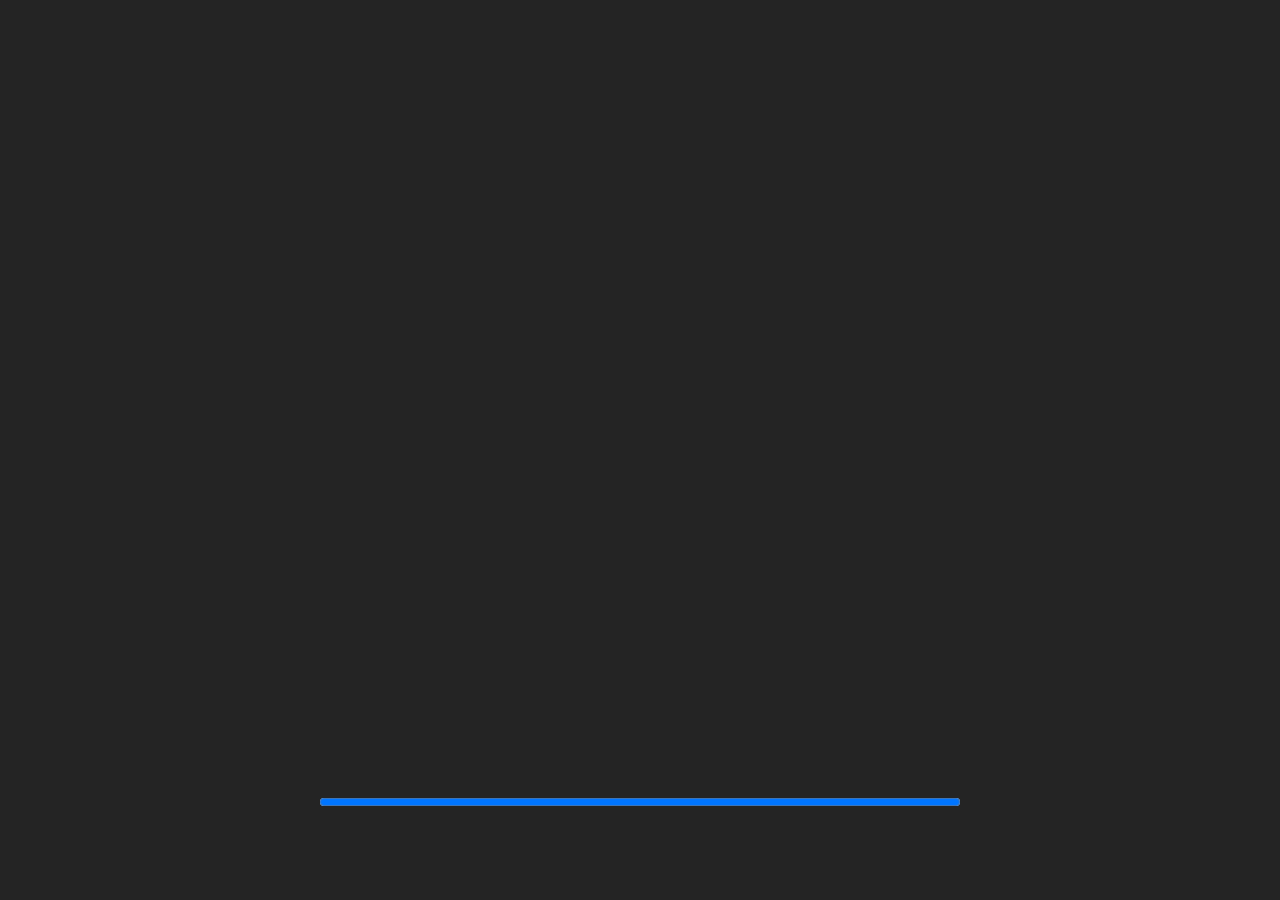
==== 8bitruby.html @ 6d0161aa "added 8bitruby html runnable (no threads) Signed-off-by: Frank Ehlis <fehlis@googlemail.com>" ====
<!DOCTYPE html>
<html lang="en">
	<head>
		<meta charset="utf-8">
		<meta name="viewport" content="width=device-width, user-scalable=no, initial-scale=1.0">
		<title>8 Bitruby</title>
		<style>
html, body, #canvas {
	margin: 0;
	padding: 0;
	border: 0;
}

body {
	color: white;
	background-color: black;
	overflow: hidden;
	touch-action: none;
}

#canvas {
	display: block;
}

#canvas:focus {
	outline: none;
}

#status, #status-splash, #status-progress {
	position: absolute;
	left: 0;
	right: 0;
}

#status, #status-splash {
	top: 0;
	bottom: 0;
}

#status {
	background-color: #242424;
	display: flex;
	flex-direction: column;
	justify-content: center;
	align-items: center;
	visibility: hidden;
}

#status-splash {
	max-height: 100%;
	max-width: 100%;
	margin: auto;
}

#status-splash.show-image--false {
	display: none;
}

#status-splash.fullsize--true {
	height: 100%;
	width: 100%;
	object-fit: contain;
}

#status-splash.use-filter--false {
	image-rendering: pixelated;
}

#status-progress, #status-notice {
	display: none;
}

#status-progress {
	bottom: 10%;
	width: 50%;
	margin: 0 auto;
}

#status-notice {
	background-color: #5b3943;
	border-radius: 0.5rem;
	border: 1px solid #9b3943;
	color: #e0e0e0;
	font-family: 'Noto Sans', 'Droid Sans', Arial, sans-serif;
	line-height: 1.3;
	margin: 0 2rem;
	overflow: hidden;
	padding: 1rem;
	text-align: center;
	z-index: 1;
}
		</style>
		<link id="-gd-engine-icon" rel="icon" type="image/png" href="8bitruby.icon.png" />
<link rel="apple-touch-icon" href="8bitruby.apple-touch-icon.png"/>

	</head>
	<body>
		<canvas id="canvas">
			Your browser does not support the canvas tag.
		</canvas>

		<noscript>
			Your browser does not support JavaScript.
		</noscript>

		<div id="status">
			<img id="status-splash" class="show-image--false fullsize--true use-filter--false" src="8bitruby.png" alt="">
			<progress id="status-progress"></progress>
			<div id="status-notice"></div>
		</div>

		<script src="8bitruby.js"></script>
		<script>
const GODOT_CONFIG = {"args":[],"canvasResizePolicy":2,"emscriptenPoolSize":8,"ensureCrossOriginIsolationHeaders":true,"executable":"8bitruby","experimentalVK":false,"fileSizes":{"8bitruby.pck":925040,"8bitruby.wasm":1588912},"focusCanvas":true,"gdextensionLibs":[],"godotPoolSize":4};
const GODOT_THREADS_ENABLED = false;
const engine = new Engine(GODOT_CONFIG);

(function () {
	const statusOverlay = document.getElementById('status');
	const statusProgress = document.getElementById('status-progress');
	const statusNotice = document.getElementById('status-notice');

	let initializing = true;
	let statusMode = '';

	function setStatusMode(mode) {
		if (statusMode === mode || !initializing) {
			return;
		}
		if (mode === 'hidden') {
			statusOverlay.remove();
			initializing = false;
			return;
		}
		statusOverlay.style.visibility = 'visible';
		statusProgress.style.display = mode === 'progress' ? 'block' : 'none';
		statusNotice.style.display = mode === 'notice' ? 'block' : 'none';
		statusMode = mode;
	}

	function setStatusNotice(text) {
		while (statusNotice.lastChild) {
			statusNotice.removeChild(statusNotice.lastChild);
		}
		const lines = text.split('\n');
		lines.forEach((line) => {
			statusNotice.appendChild(document.createTextNode(line));
			statusNotice.appendChild(document.createElement('br'));
		});
	}

	function displayFailureNotice(err) {
		console.error(err);
		if (err instanceof Error) {
			setStatusNotice(err.message);
		} else if (typeof err === 'string') {
			setStatusNotice(err);
		} else {
			setStatusNotice('An unknown error occurred.');
		}
		setStatusMode('notice');
		initializing = false;
	}

	const missing = Engine.getMissingFeatures({
		threads: GODOT_THREADS_ENABLED,
	});

	if (missing.length !== 0) {
		if (GODOT_CONFIG['serviceWorker'] && GODOT_CONFIG['ensureCrossOriginIsolationHeaders'] && 'serviceWorker' in navigator) {
			let serviceWorkerRegistrationPromise;
			try {
				serviceWorkerRegistrationPromise = navigator.serviceWorker.getRegistration();
			} catch (err) {
				serviceWorkerRegistrationPromise = Promise.reject(new Error('Service worker registration failed.'));
			}
			// There's a chance that installing the service worker would fix the issue
			Promise.race([
				serviceWorkerRegistrationPromise.then((registration) => {
					if (registration != null) {
						return Promise.reject(new Error('Service worker already exists.'));
					}
					return registration;
				}).then(() => engine.installServiceWorker()),
				// For some reason, `getRegistration()` can stall
				new Promise((resolve) => {
					setTimeout(() => resolve(), 2000);
				}),
			]).then(() => {
				// Reload if there was no error.
				window.location.reload();
			}).catch((err) => {
				console.error('Error while registering service worker:', err);
			});
		} else {
			// Display the message as usual
			const missingMsg = 'Error\nThe following features required to run Godot projects on the Web are missing:\n';
			displayFailureNotice(missingMsg + missing.join('\n'));
		}
	} else {
		setStatusMode('progress');
		engine.startGame({
			'onProgress': function (current, total) {
				if (current > 0 && total > 0) {
					statusProgress.value = current;
					statusProgress.max = total;
				} else {
					statusProgress.removeAttribute('value');
					statusProgress.removeAttribute('max');
				}
			},
		}).then(() => {
			setStatusMode('hidden');
		}, displayFailureNotice);
	}
}());
		</script>
	</body>
</html>
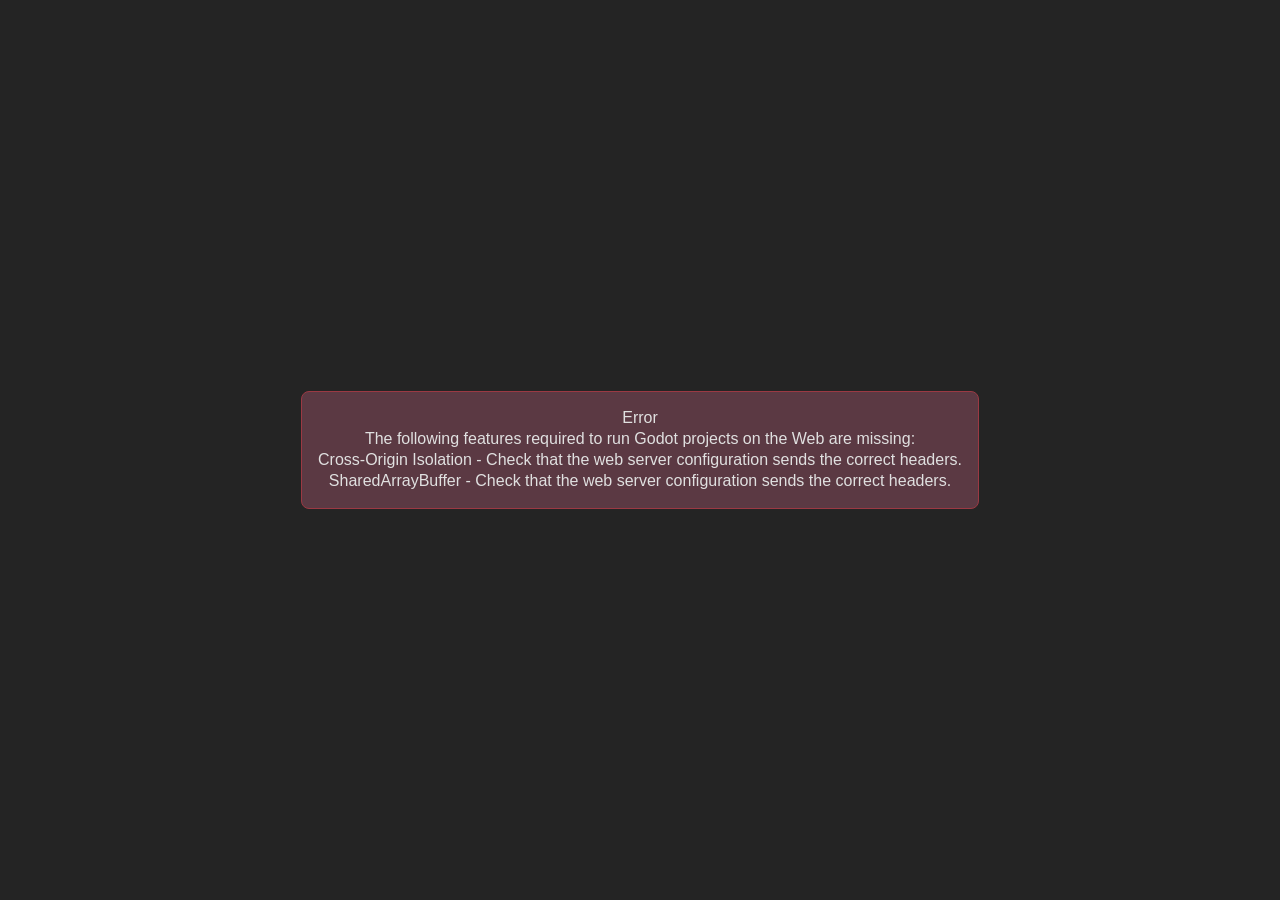
==== commit 0f51696f: "updated for test with webthreads Signed-off-by: Frank Ehlis <fehlis@googlemail.com>" ====
--- a/8bitruby.html
+++ b/8bitruby.html
@@ -111,8 +111,8 @@
 
 		<script src="8bitruby.js"></script>
 		<script>
-const GODOT_CONFIG = {"args":[],"canvasResizePolicy":2,"emscriptenPoolSize":8,"ensureCrossOriginIsolationHeaders":true,"executable":"8bitruby","experimentalVK":false,"fileSizes":{"8bitruby.pck":925040,"8bitruby.wasm":1588912},"focusCanvas":true,"gdextensionLibs":[],"godotPoolSize":4};
-const GODOT_THREADS_ENABLED = false;
+const GODOT_CONFIG = {"args":[],"canvasResizePolicy":2,"emscriptenPoolSize":8,"ensureCrossOriginIsolationHeaders":true,"executable":"8bitruby","experimentalVK":false,"fileSizes":{"8bitruby.pck":925040,"8bitruby.wasm":1656762},"focusCanvas":true,"gdextensionLibs":[],"godotPoolSize":4};
+const GODOT_THREADS_ENABLED = true;
 const engine = new Engine(GODOT_CONFIG);
 
 (function () {
